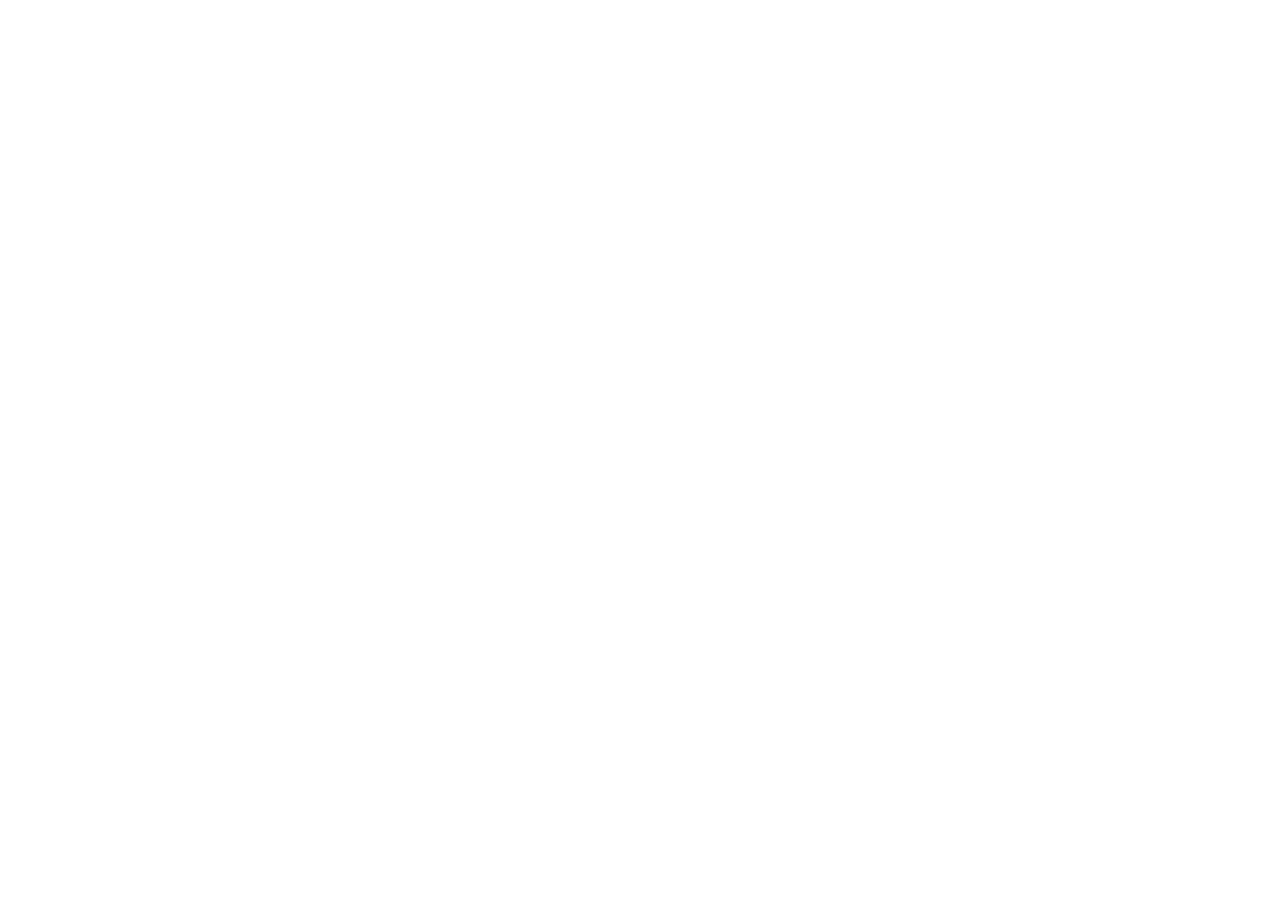
==== index.html @ 89374ce5 "init files" ====
<!DOCTYPE html>
<html lang="en">
<head>
    <meta charset="UTF-8">
    <meta name="viewport" content="width=device-width, initial-scale=1.0">
    <title>Word Search!</title>
    <link rel="stylesheet" href="assets/styles.css" />
</head>
<body>
    

    <script rec="scripts/index.js"></script>
</body>
</html>
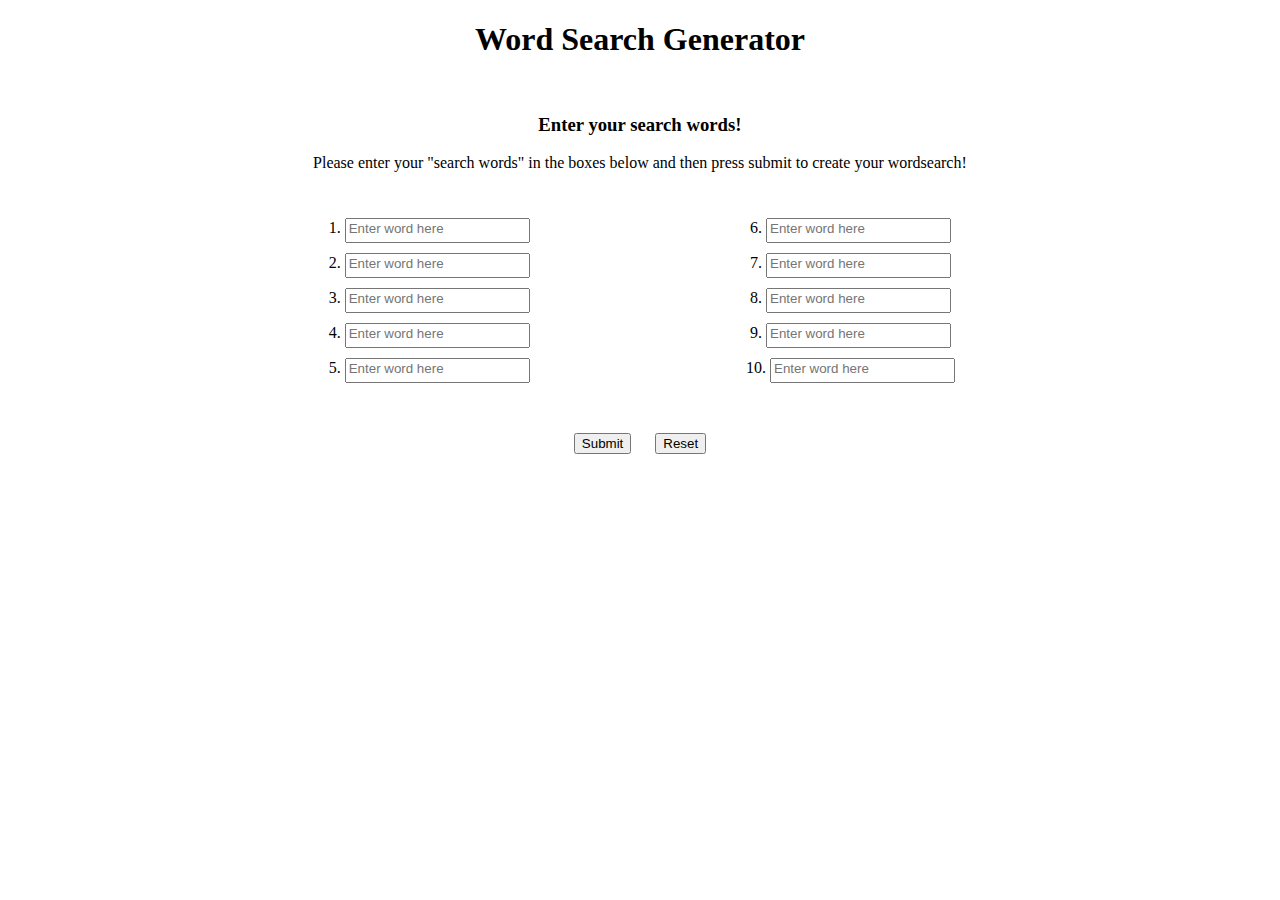
==== commit c59b827d: "basic page setup" ====
--- a/index.html
+++ b/index.html
@@ -7,6 +7,84 @@
     <link rel="stylesheet" href="assets/styles.css" />
 </head>
 <body>
+    <div class="row header">
+        <h1>Word Search Generator</h1>
+    </div>
+
+    <div class="row">
+
+        <div class="col-1">
+        </div>
+
+        <div class="col-10">
+            <h3 id="small header">Enter your search words!</h3>
+            <p id="instructions">Please enter your "search words" in the boxes below and then press submit to create your wordsearch!</p>
+        </div>
+
+        <div class="col-1">
+        </div>
+
+    </div>
+
+    <form class="row form">
+
+        <div class="row">
+
+            <div class="col-2"></div>
+
+                <div class="col-4">
+
+                    <label>1.</label>
+                    <input type="text" class="inputs" id="word1" name="word1" placeholder="Enter word here"><br>
+
+                    <label>2.</label>
+                    <input type="text" class="inputs" id="word2" name="word2" placeholder="Enter word here"><br>
+
+                    <label>3.</label>
+                    <input type="text" class="inputs" id="word3" name="word3" placeholder="Enter word here"><br>
+
+                    <label>4.</label>
+                    <input type="text" class="inputs" id="word4" name="word4" placeholder="Enter word here"><br>
+
+                    <label>5.</label>
+                    <input type="text" class="inputs" id="word5" name="word5" placeholder="Enter word here">
+
+                </div>
+
+                <div class="col-4">
+
+                    <label>6.</label>
+                    <input type="text" class="inputs" id="word6" name="word6" placeholder="Enter word here"><br>
+
+                    <label>7.</label>
+                    <input type="text" class="inputs" id="word7" name="word7" placeholder="Enter word here"><br>
+
+                    <label>8.</label>
+                    <input type="text" class="inputs" id="word8" name="word8" placeholder="Enter word here"><br>
+
+                    <label>9.</label>
+                    <input type="text" class="inputs" id="word9" name="word9" placeholder="Enter word here"><br>
+
+                    <label>10.</label>
+                    <input type="text" class="inputs" id="word10" name="word10" placeholder="Enter word here">
+
+                </div>
+
+            <div class="col-2"></div>
+
+        </div>
+
+        <div class="row">
+            <div class="col-12">
+
+                <button type="button">Submit</button>
+
+                <button type="button">Reset</button>
+
+            </div>
+        </div>
+        
+    </form>
     
 
     <script rec="scripts/index.js"></script>
--- a/assets/styles.css
+++ b/assets/styles.css
@@ -0,0 +1,47 @@
+/* establish padding and border included in total width and height */
+* {
+    box-sizing: border-box;
+}
+
+/* center up the text */
+div {
+    text-align: center;
+}
+
+/* create a 12 column structure with classes.  Elements will take up % of screen view based on column class */
+.col-1 {width: 8.33%;}
+.col-2 {width: 16.66%;}
+.col-3 {width: 25%;}
+.col-4 {width: 33.33%;}
+.col-5 {width: 41.66%;}
+.col-6 {width: 50%;}
+.col-7 {width: 58.33%;}
+.col-8 {width: 66.66%;}
+.col-9 {width: 75%;}
+.col-10 {width: 83.33%;}
+.col-11 {width: 91.66%;}
+.col-12 {width: 100%;}
+
+/* generic padding and float left of columns */
+[class*="col-"] {
+    float: left;
+    padding: 15px;
+}
+
+/* make items placed in column inside a row take on column's placement */
+.row::after {
+    content: "";
+    clear: both;
+    display: table;
+  }
+
+/* input form padding */
+.inputs {
+    padding-bottom: 5px;
+    margin-bottom: 10px;
+}
+
+/* buttons */
+button {
+    margin: 10px;
+}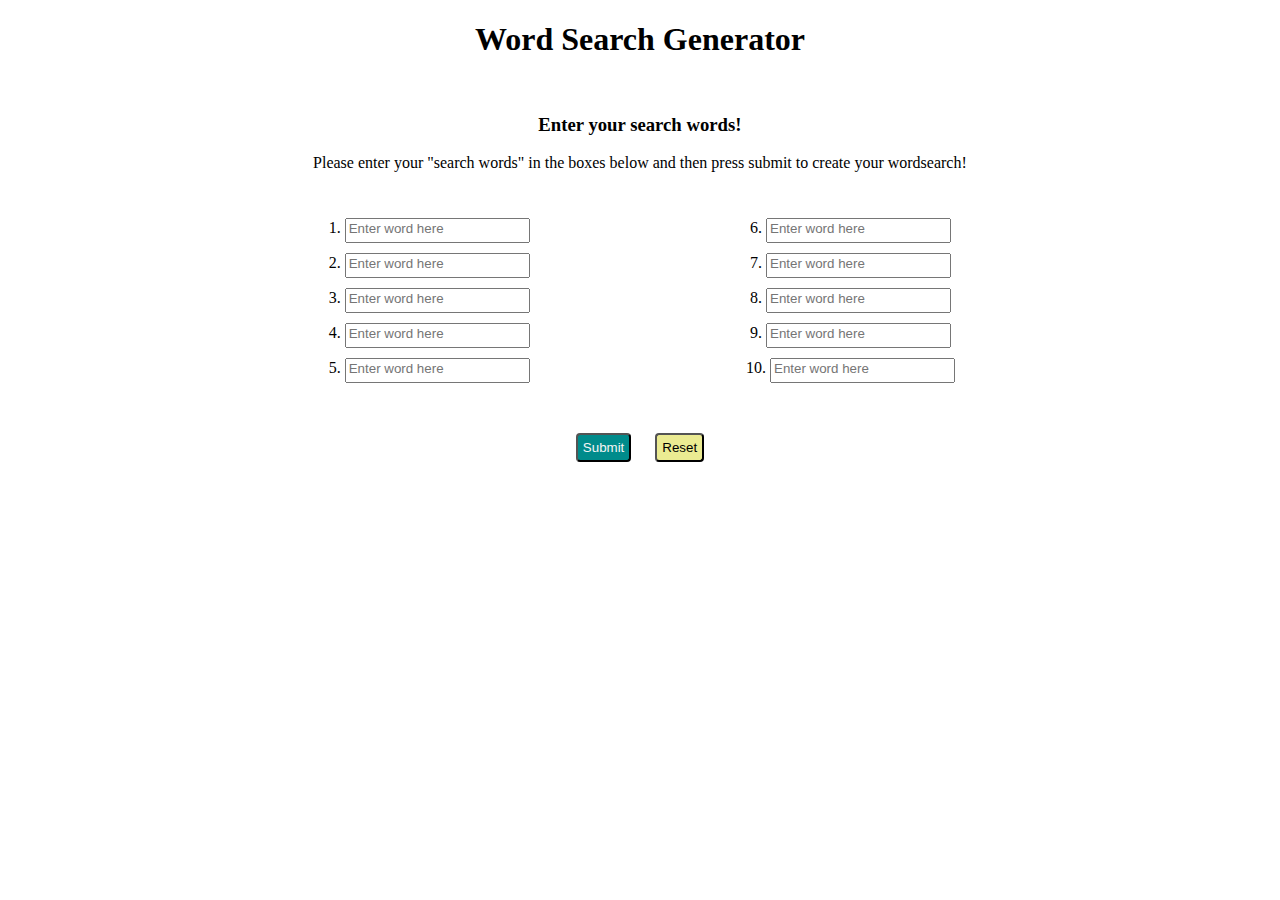
==== commit 1cb4b620: "stylings, buttons" ====
--- a/index.html
+++ b/index.html
@@ -51,7 +51,7 @@
 
                 </div>
 
-                <div class="col-4">
+                <div class="col-4" id="col2nd">
 
                     <label>6.</label>
                     <input type="text" class="inputs" id="word6" name="word6" placeholder="Enter word here"><br>
@@ -77,9 +77,9 @@
         <div class="row">
             <div class="col-12">
 
-                <button type="button">Submit</button>
+                <button id="submit" type="button">Submit</button>
 
-                <button type="button">Reset</button>
+                <button id="reset" type="button">Reset</button>
 
             </div>
         </div>
--- a/assets/styles.css
+++ b/assets/styles.css
@@ -8,19 +8,27 @@
     text-align: center;
 }
 
-/* create a 12 column structure with classes.  Elements will take up % of screen view based on column class */
-.col-1 {width: 8.33%;}
-.col-2 {width: 16.66%;}
-.col-3 {width: 25%;}
-.col-4 {width: 33.33%;}
-.col-5 {width: 41.66%;}
-.col-6 {width: 50%;}
-.col-7 {width: 58.33%;}
-.col-8 {width: 66.66%;}
-.col-9 {width: 75%;}
-.col-10 {width: 83.33%;}
-.col-11 {width: 91.66%;}
-.col-12 {width: 100%;}
+/* For mobile phones: */
+[class*="col-"] {
+    width: 100%;
+  }
+
+  
+  @media only screen and (min-width: 768px) {
+    /* For desktop: */
+    .col-1 {width: 8.33%;}
+    .col-2 {width: 16.66%;}
+    .col-3 {width: 25%;}
+    .col-4 {width: 33.33%;}
+    .col-5 {width: 41.66%;}
+    .col-6 {width: 50%;}
+    .col-7 {width: 58.33%;}
+    .col-8 {width: 66.66%;}
+    .col-9 {width: 75%;}
+    .col-10 {width: 83.33%;}
+    .col-11 {width: 91.66%;}
+    .col-12 {width: 100%;}
+  }
 
 /* generic padding and float left of columns */
 [class*="col-"] {
@@ -44,4 +52,21 @@
 /* buttons */
 button {
     margin: 10px;
+    border-radius: 4px;
+    padding: 5px;
+}
+
+button:hover{
+    cursor: pointer;
+    opacity: 30%;
+    font-weight: bold;
+}
+
+#submit{
+    background-color: darkcyan;
+    color: whitesmoke;
+}
+
+#reset{
+    background-color: rgb(235, 235, 146);
 }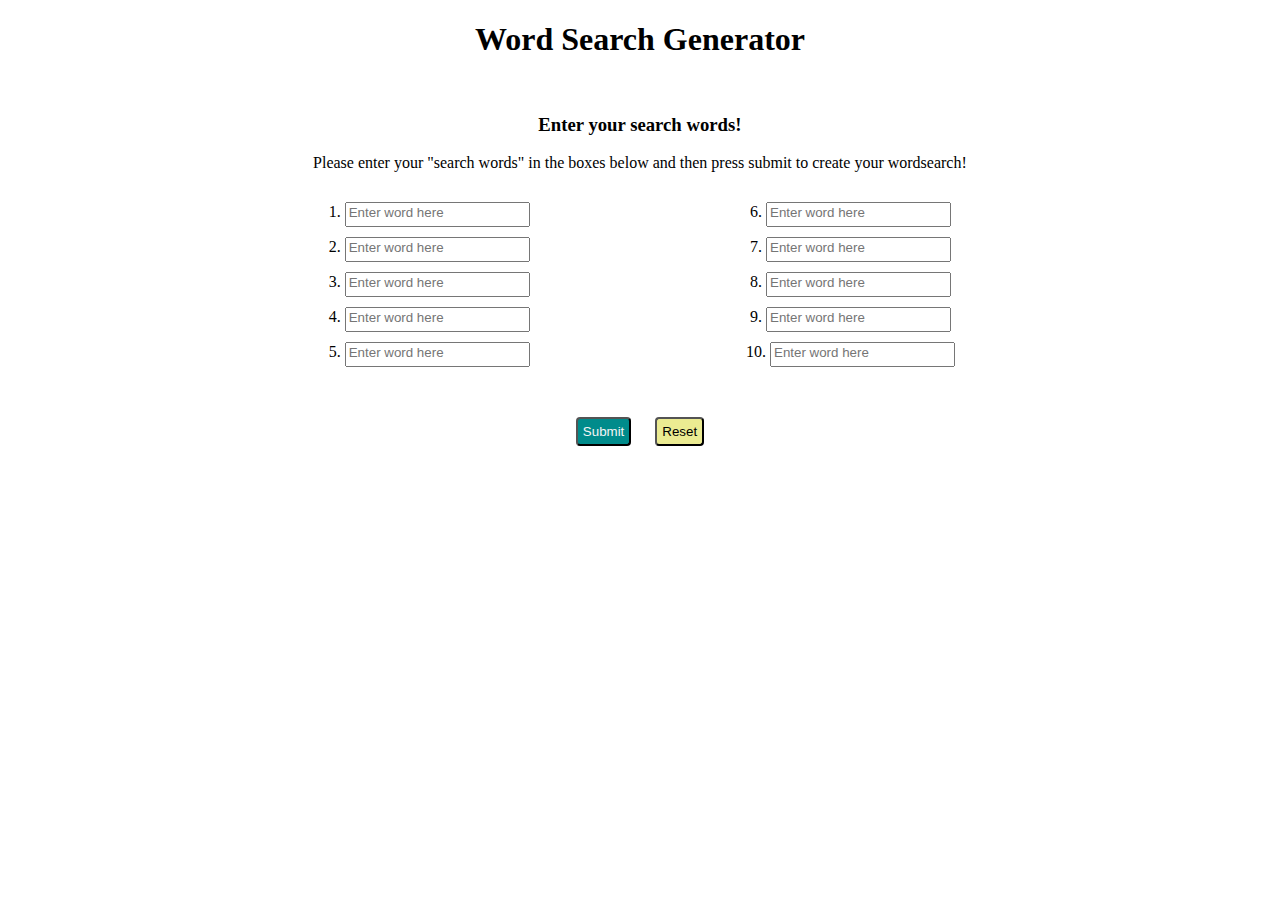
==== commit 7d0cb6c1: "validate form words and create array" ====
--- a/index.html
+++ b/index.html
@@ -17,7 +17,7 @@
         </div>
 
         <div class="col-10">
-            <h3 id="small header">Enter your search words!</h3>
+            <h3 id="smallHeader">Enter your search words!</h3>
             <p id="instructions">Please enter your "search words" in the boxes below and then press submit to create your wordsearch!</p>
         </div>
 
@@ -26,7 +26,7 @@
 
     </div>
 
-    <form class="row form">
+    <form class="row form" id="form">
 
         <div class="row">
 
@@ -87,6 +87,6 @@
     </form>
     
 
-    <script rec="scripts/index.js"></script>
+    <script src="scripts/index.js"> </script>
 </body>
 </html>--- a/assets/styles.css
+++ b/assets/styles.css
@@ -69,4 +69,31 @@
 
 #reset{
     background-color: rgb(235, 235, 146);
+}
+
+.container {
+    display: grid;
+    grid-template-columns: repeat(14, 40px);
+    grid-template-rows: 1em;
+    grid-auto-rows: 1em;
+    width: 45em;
+    height: 45em;
+}
+
+p{
+    padding: 0;
+    margin: 0;
+    /* background-color: lime; */
+    border-radius: 10px;
+    border-color: black;
+}
+
+ul{
+    padding: 0;
+    margin: 0;
+}
+
+li{
+    list-style-type: none;
+    padding-top: 20px;
 }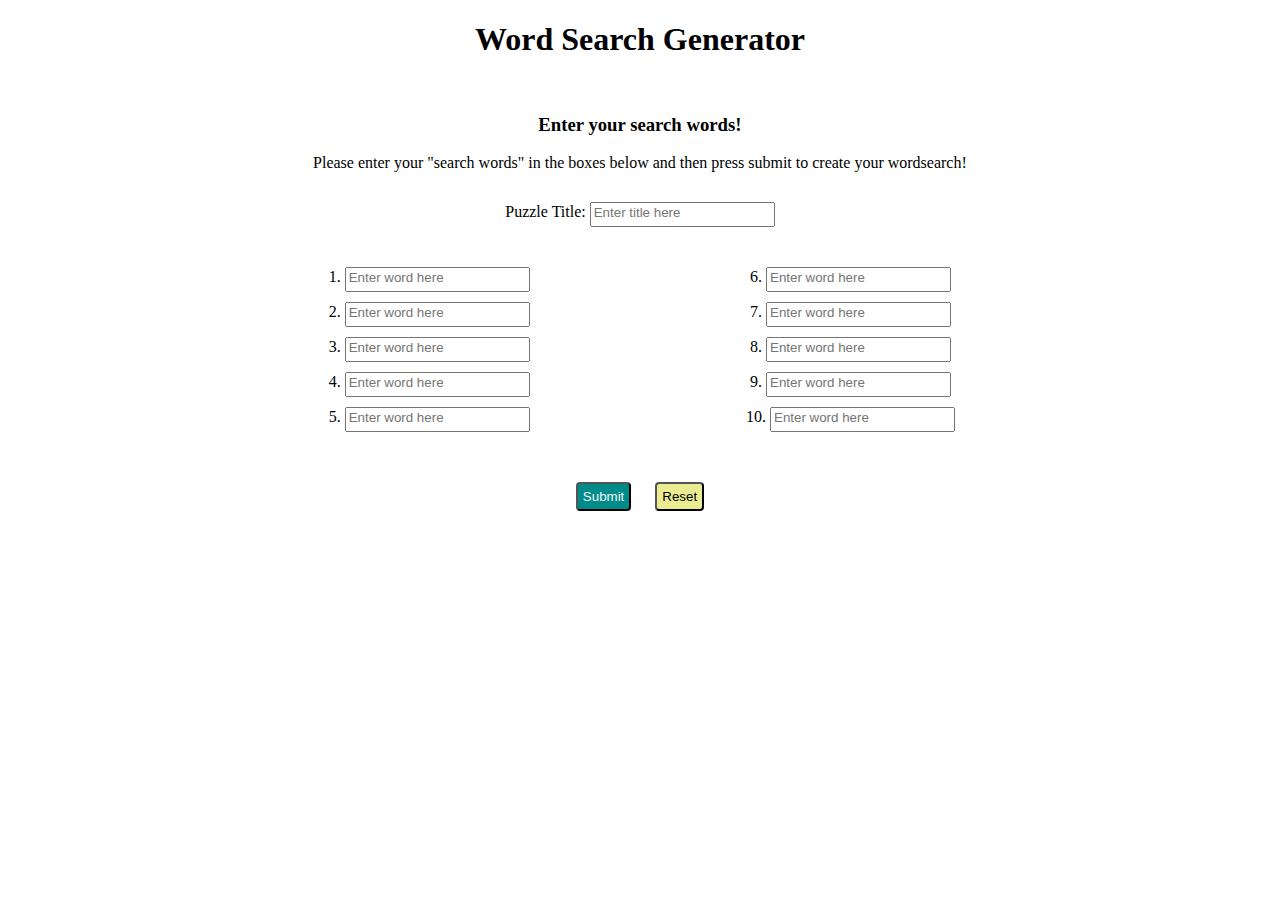
==== commit 67a593b3: "Add title input field" ====
--- a/index.html
+++ b/index.html
@@ -29,6 +29,12 @@
     <form class="row form" id="form">
 
         <div class="row">
+
+            <div class="col-12">
+            
+                <label>Puzzle Title:</label>
+                <input type="text" class="inputs" id="titleWord" name="titleWord" placeholder="Enter title here">
+            </div>
 
             <div class="col-2"></div>
 
--- a/assets/styles.css
+++ b/assets/styles.css
@@ -32,8 +32,9 @@
 
 /* generic padding and float left of columns */
 [class*="col-"] {
-    float: left;
+    float: left;    
     padding: 15px;
+    
 }
 
 /* make items placed in column inside a row take on column's placement */
@@ -78,6 +79,8 @@
     grid-auto-rows: 1em;
     width: 45em;
     height: 45em;
+    margin-bottom: 0%;
+    justify-content: center;
 }
 
 p{
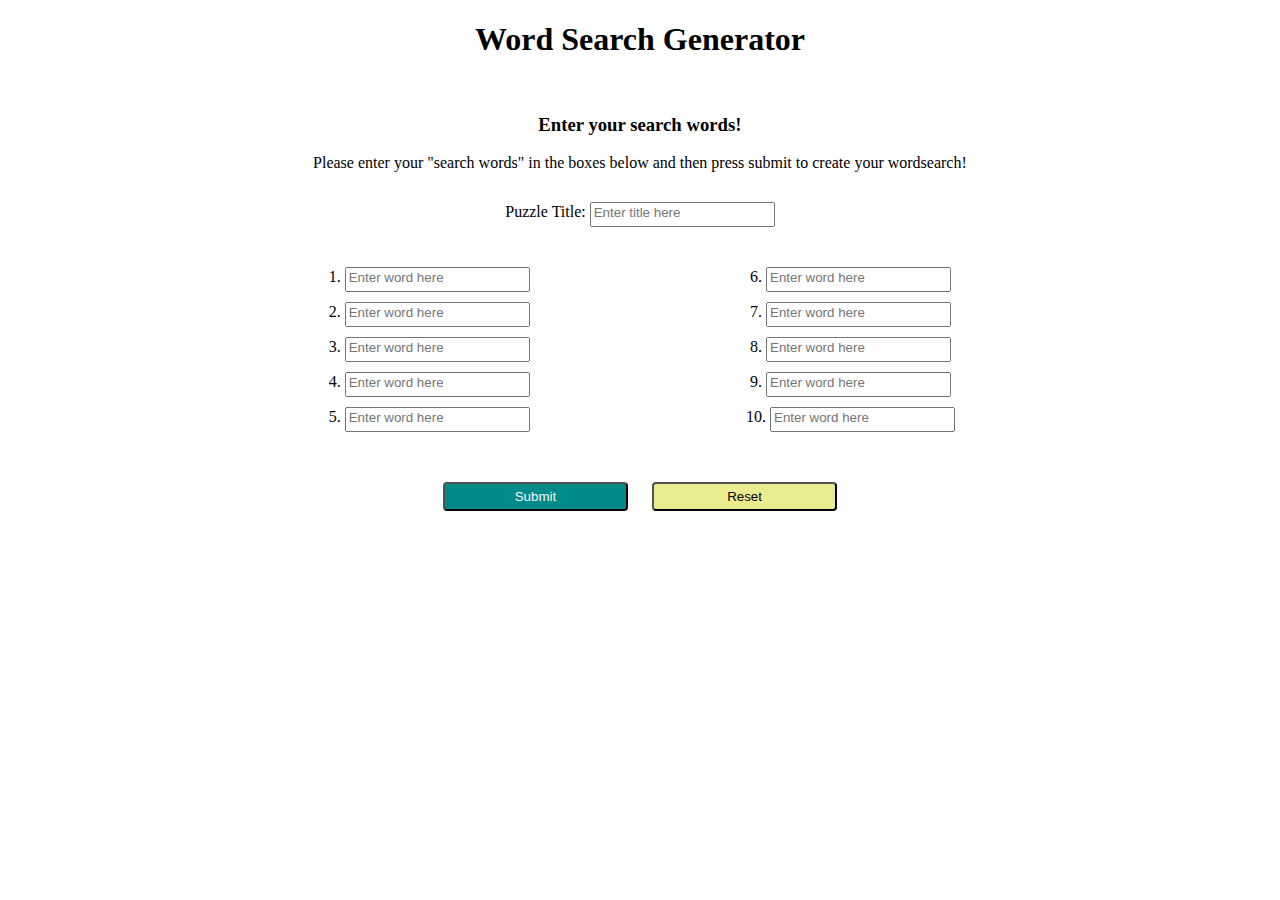
==== commit 4f5241e4: "Fix bug, stay on hm pg after warning message" ====
--- a/index.html
+++ b/index.html
@@ -26,7 +26,7 @@
 
     </div>
 
-    <form class="row form" id="form">
+    <div class="row form" id="form">
 
         <div class="row">
 
@@ -90,7 +90,7 @@
             </div>
         </div>
         
-    </form>
+    </div>
     
 
     <script src="scripts/index.js"> </script>
--- a/assets/styles.css
+++ b/assets/styles.css
@@ -8,13 +8,8 @@
     text-align: center;
 }
 
-/* For mobile phones: */
-[class*="col-"] {
-    width: 100%;
-  }
+  
 
-  
-  @media only screen and (min-width: 768px) {
     /* For desktop: */
     .col-1 {width: 8.33%;}
     .col-2 {width: 16.66%;}
@@ -28,13 +23,29 @@
     .col-10 {width: 83.33%;}
     .col-11 {width: 91.66%;}
     .col-12 {width: 100%;}
+    /* generic padding and float left of columns */
+   [class*="col-"] {
+        float: left;    
+        padding: 15px;
+    }
+
+
+/* For mobile phones: */
+@media only screen and (max-width: 768px) {
+    /* For mobile phones: */
+    [class*="col-"] {
+      width: 100%;
+      padding: 3px;
+    }
   }
 
-/* generic padding and float left of columns */
-[class*="col-"] {
-    float: left;    
-    padding: 15px;
-    
+
+  @media print
+{    
+    .breakBefore, .breakBefore *
+    {
+        display: none !important;
+    }
 }
 
 /* make items placed in column inside a row take on column's placement */
@@ -55,6 +66,7 @@
     margin: 10px;
     border-radius: 4px;
     padding: 5px;
+    width: 15%;
 }
 
 button:hover{
@@ -77,16 +89,14 @@
     grid-template-columns: repeat(14, 40px);
     grid-template-rows: 1em;
     grid-auto-rows: 1em;
-    width: 45em;
-    height: 45em;
-    margin-bottom: 0%;
+    height: 35em; 
     justify-content: center;
 }
+
 
 p{
     padding: 0;
     margin: 0;
-    /* background-color: lime; */
     border-radius: 10px;
     border-color: black;
 }
@@ -99,4 +109,15 @@
 li{
     list-style-type: none;
     padding-top: 20px;
+}
+
+.col-3{
+    justify-content: center;
+}
+
+#searchWords1{
+    text-align: center;
+}
+#searchWords2{
+    text-align: center;
 }